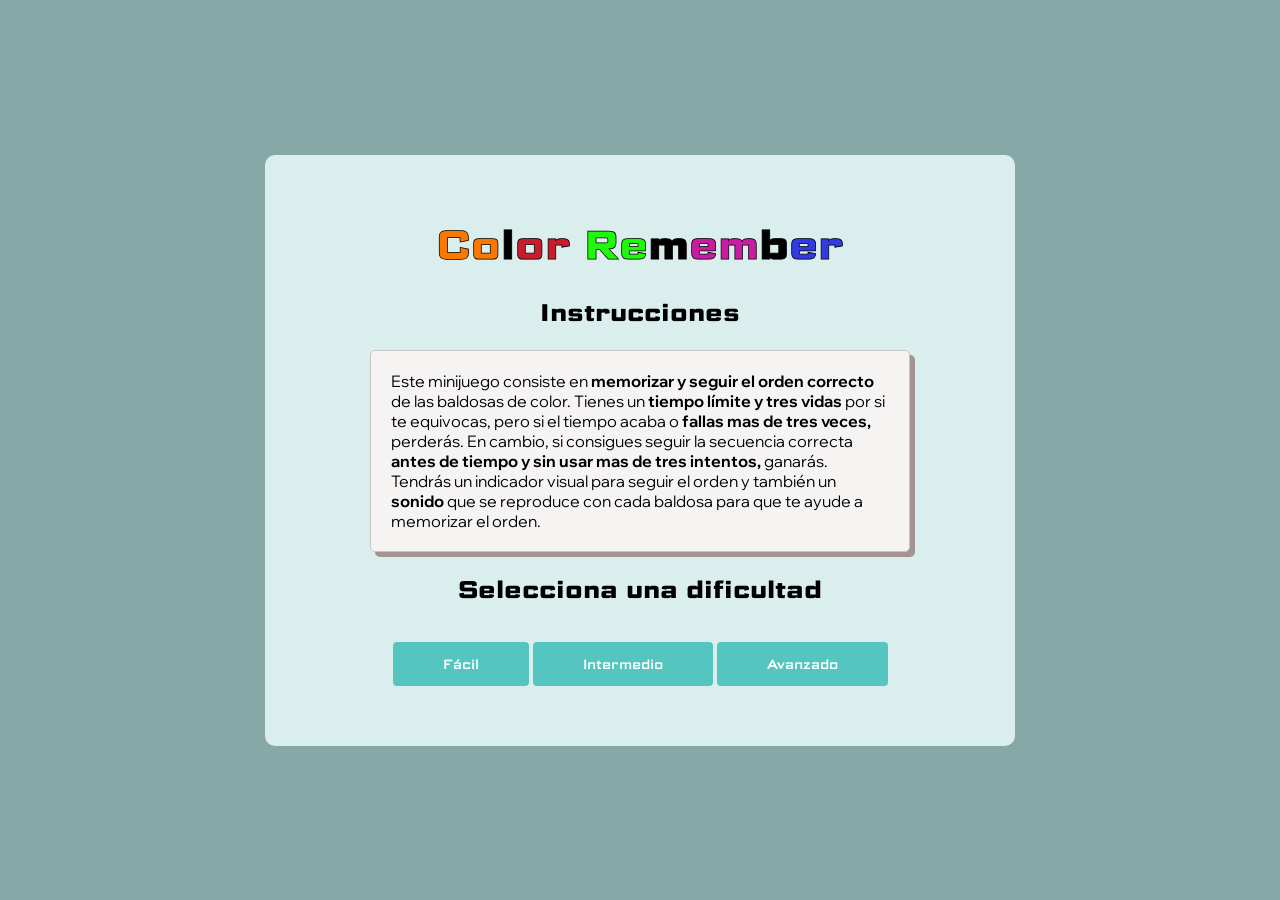
==== docs/pages/bienvenida.html @ 0092af83 "Primer commit - Estructura de HTML y CSS + Inicio de sesión (Ejercicio 1)" ====
<!DOCTYPE html>
<html lang="es">
<head>
    <meta charset="UTF-8">
    <meta name="viewport" content="width=device-width, initial-scale=1.0">
    <title>Bienvenida</title>
    <link rel="stylesheet" href="../css/styles.css">
    <link rel="preconnect" href="https://fonts.googleapis.com">
    <link rel="preconnect" href="https://fonts.gstatic.com" crossorigin>
    <link href="https://fonts.googleapis.com/css2?family=Science+Gothic:wght@100..900&display=swap" rel="stylesheet">
    <link href="https://fonts.googleapis.com/css2?family=Science+Gothic:wght@100..900&family=Wix+Madefor+Display:wght@400..800&display=swap" rel="stylesheet">    
</head>
    <body>
        <main class="container-main">
            <h1 class="titulo">
                <span class="naranja">Co</span>l<span class="rojo">or</span>
                <span class="verde">Re</span>m<span class="magenta">em</span>b<span class="azul">er</span>
            </h1>

            <h2>Instrucciones</h2>
            <div class="contenedor-inst">
                <p>
                    Este minijuego consiste en <span class="bold">memorizar y seguir el orden correcto</span> de las baldosas de color. 
                    Tienes un <span class="bold">tiempo límite y tres vidas</span> por si te equivocas, pero si el tiempo acaba o <span class="bold">fallas mas de tres veces,</span> perderás.
                    En cambio, si consigues seguir la secuencia correcta <span class="bold">antes de tiempo y sin usar mas de tres intentos,</span> ganarás. 
                    Tendrás un indicador visual para seguir el orden y también un <span class="bold">sonido</span> que se reproduce con cada baldosa para que te ayude a memorizar el orden.
                </p>
            </div>

            <h2>Selecciona una dificultad</h2>
            <a href="./juego.html"><button class="boton-dific" type="submit">Fácil</button></a>
            <a href="./juego.html"><button class="boton-dific" type="submit">Intermedio</button></a>
            <a href="./juego.html"><button class="boton-dific" type="submit">Avanzado</button></a>
        </main>

        <script type="text/javascript" src="../js/main.js"></script>
    </body>
</html>
---- docs/css/styles.css ----
/* Estilos generales de página */
* {
    margin: 0;
    padding: 0;
    box-sizing: border-box;
}

body {
    background-color: #86a8a6;
    min-height: 100vh;
    display: flex;
    justify-content: center;
    align-items: center;
}

/* Contenedores */
.container-main {
    background-color: #daeeed;
    border-radius: 10px;
    width: 90%;
    max-width: 750px;
    padding: 60px 40px;
    text-align: center;
}

.container-form {
    display: flex;
    flex-direction: column;
    gap: 12px;
    margin-bottom: 25px;
    text-align: left;
    max-width: 400px;
    margin-left: auto;
    margin-right: auto;
}

.contenedor-inst {
    background-color: #F6F3F3;
    border-radius: 5px;
    padding: 20px;
    font-style: 'Wix Madefor Display';
    border: 1px solid #C6C6C6;
    box-shadow: 5px 5px 0px #A59292;
    text-align: left;
    margin: 0 auto;
    max-width: 540px;
}

.contenedor-inst > p {
    font-family: 'Wix Madefor Display';
}

.container-juego {
    background-color: #daeeed;
    border-radius: 10px;
    width: 80%;
    max-width: 900px;
    margin: 40px auto;
    padding: 30px;
    box-sizing: border-box;
}

.container-juego > h1, h2, h3{
    text-align: center;
}

.container-resultado {
    background-color: #daeeed;
    color: #000000;
    border-radius: 10px;
    width: 80%;
    max-width: 800px;
    margin: 40px auto;
    padding: 30px;
    box-sizing: border-box;
    display: flex;
    flex-direction: column;
    justify-content: center;
    align-items: center;
}

.container-textoR {
    max-width: fit-content;
    box-shadow: 6px 6px 0 #434F4F;
    border-radius: 10px;
    padding: 20px;
    font-weight: bold;
    font-size: 2.4rem;
    background-color: #CDD9D9;
    font-family: 'Science Gothic';
    text-align: center;
}

/* Mensaje de error */
.alerta-error {
    background-color: #F3BDBD;
    color: #FF0000;
    border: 1px solid #FF0000;
    padding: 12px;
    font-size: 14px;
    font-family: 'Science Gothic';
    margin-top: 15px;
    text-align: center;
    transition: all 0.3s ease;
}

.hidden {
    display: none;
}

/* Botones */
.boton-enviar {
    background-color: #54C5BF;
    color: white;
    border: none;
    padding: 12px 50px;
    font-weight: normal;
    border-radius: 4px;
    cursor: pointer;
    margin-top: 20px;
    max-width: 150px;
    align-self: center;
    align-content: center;
    font-family: 'Science Gothic';
}

.boton-enviar:hover {
    background-color: #1c5350;
}

.boton-dific {
    background-color: #54C5BF;
    color: white;
    border: none;
    padding: 12px 50px;
    font-weight: normal;
    border-radius: 4px;
    cursor: pointer;
    margin-top: 15px;
    text-align: center;
    font-family: 'Science Gothic';
}

.boton-juego {
    background-color: #434F4F;
    color: white;
    border: none;
    padding: 12px 50px;
    font-weight: normal;
    border-radius: 4px;
    cursor: pointer;
    margin-top: 0;
    text-align: center;
    font-family: 'Science Gothic';
}

.boton-juego:hover {
    background-color: #212828;
}

.boton-vuelta {
    background-color: #434F4F;
    color: white;
    border: none;
    border-radius: 10px;
    font-size: 2rem;
    padding: 20px 50px;
    border-radius: 4px;
    cursor: pointer;
    text-align: center;
    font-family: 'Science Gothic';
    display: flex;
    flex-direction: column;
    justify-content: center;
    margin: 20px auto 0 auto;
    font-weight: bolder;
}

.boton-vuelta:hover {
    background-color: #202626;
}

/* Fuentes o efectos de fuente */
.titulo {
    font-size: 2.5rem;
    font-weight: bold;
    margin-bottom: 20px;
    -webkit-text-stroke: 0.75px black;
    font-family: 'Science gothic';
}

.titulo .naranja { color: #F97800; }
.titulo .rojo { color: #C91D2E; }
.titulo .verde { color: #1FF90B; }
.titulo .magenta { color: #C91DA1; }
.titulo .azul { color: #343AE1; }

.bold {
    font-weight: bold;
}

/* Estilos generales de componentes (label, input, h2...) */
h2 {
    font-size: 1.5rem;
    margin: 20px;
    font-family: 'Science Gothic';
}

h3 {
        font-size: 1.2rem;
    margin: 20px;
    font-family: 'Science Gothic'; 
}

label {
    display: inline-block;
    font-weight: bold;
    text-align: left;
    margin-top: 25px;
    margin-bottom: 4px;
    font-size: 0.8rem;
    font-family: 'Science Gothic';
}

input {
    width: 100%;
    padding: 12px;
    border: 1px solid #C6C6C6;
    background-color: #F6F3F3;
    border-radius: 5px;
    box-shadow: 4px 4px 0px #A59292;
    color: #6f6363;
    font-family: 'Wix Madefor Display';
}

input:focus {
    outline: none;
    background-color: #ebe2e2;
    border: 1.5px solid rgb(201, 148, 148);
}

a:visited {
    text-decoration: none;
}

/* Estilos generales del tablero de juego */
.nota-musical {
    fill: white;
    pointer-events: none;
}

.baldosa {
    cursor: pointer;
    transition: filter 0.2s ease;
}

.baldosa.azul { fill: #343AE1; }
.baldosa.verde { fill: #0BFF24; }
.baldosa.rojo { fill: #C91D2E; }
.baldosa.amarillo { fill: #FFFF0B; }
.baldosa.cian { fill: #00E1FF; }
.baldosa.naranja { fill: #F97800; }
.baldosa.magenta { fill: #C91DA1; }

.container-interfaz {
    display: flex;
    flex-direction: row;
    justify-content: space-between;
    align-items: center;
    width: 100%;
    margin-top: 10px;
    padding-top: 20px;
}

.container-vidas {
    display: flex;
    margin: 0px;
    flex-direction: column;
    align-items: flex-end;
}

.container-vidas > h3 {
    margin-bottom: 0px;
    margin-top: 0px;
}

.bloque-corazones {
    display: flex;
    flex-direction: row-reverse;
    gap: 6px;
}

.corazon {
    width: 32px;
    height: auto;
}

.container-oculto {
    display: none !important;
}

/* Estilos de las figuras */
.container-tablero {
    display: block;
    width: 100%;
    max-width: 320px;
    max-height: 40vh;
    margin: 20px auto 0 auto;
}

.container-tablero svg {
    width: 100%;
    height: 100%;
    display: block;
}

.svg-tablero {
    width: 100%;
    height: 100%;
    display: block;
}
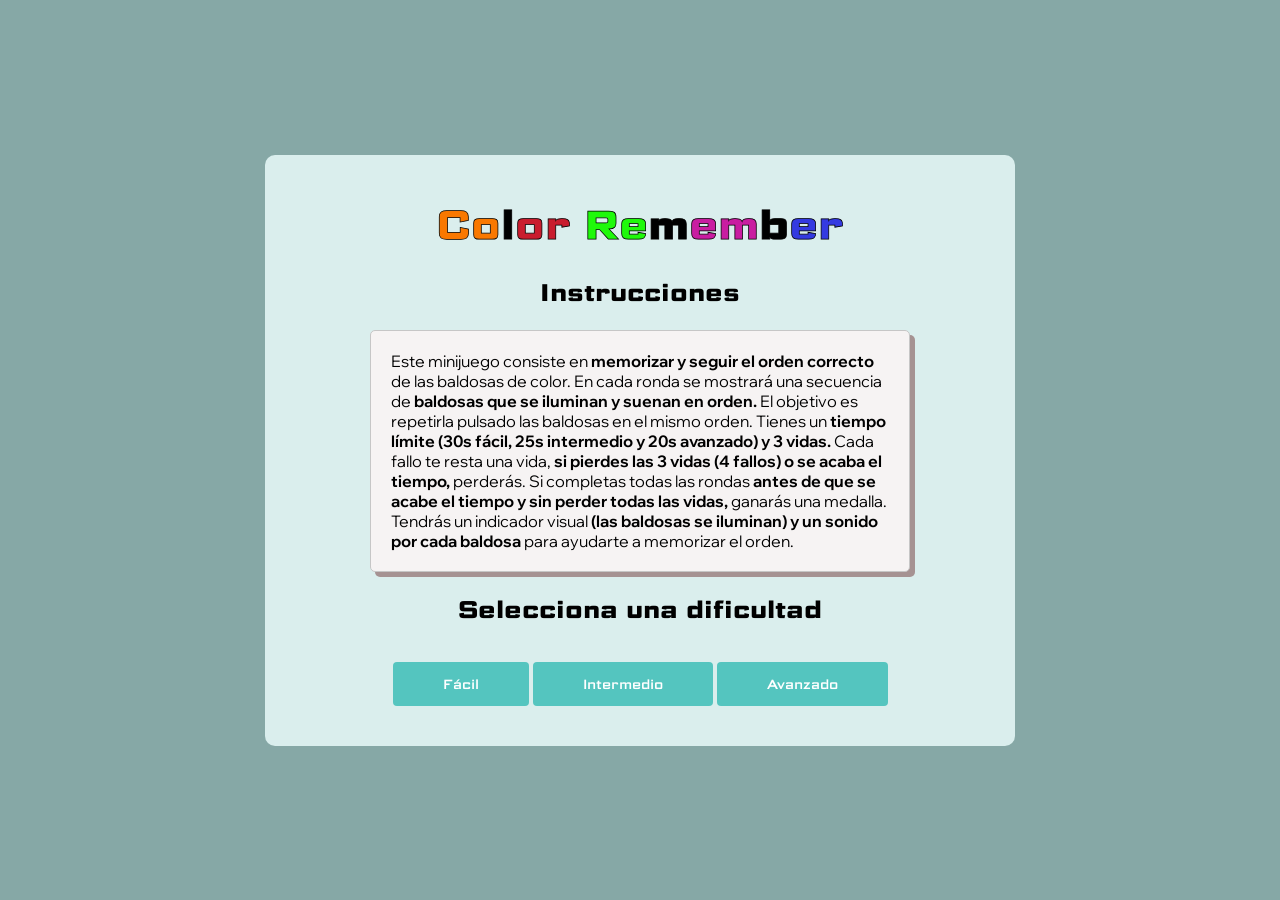
==== commit 314540d2: "Sojo Mendez Odei - DWEC03 - TE2 - Commit Entrega - Resultados (Ejercicio 4)" ====
--- a/docs/pages/bienvenida.html
+++ b/docs/pages/bienvenida.html
@@ -21,18 +21,19 @@
             <div class="contenedor-inst">
                 <p>
                     Este minijuego consiste en <span class="bold">memorizar y seguir el orden correcto</span> de las baldosas de color. 
-                    Tienes un <span class="bold">tiempo límite y tres vidas</span> por si te equivocas, pero si el tiempo acaba o <span class="bold">fallas mas de tres veces,</span> perderás.
-                    En cambio, si consigues seguir la secuencia correcta <span class="bold">antes de tiempo y sin usar mas de tres intentos,</span> ganarás. 
-                    Tendrás un indicador visual para seguir el orden y también un <span class="bold">sonido</span> que se reproduce con cada baldosa para que te ayude a memorizar el orden.
+                    En cada ronda se mostrará una secuencia de <span class="bold">baldosas que se iluminan y suenan en orden.</span> El objetivo es repetirla
+                    pulsado las baldosas en el mismo orden. Tienes un <span class="bold">tiempo límite (30s fácil, 25s intermedio y 20s avanzado) y 3 vidas.</span> Cada fallo te resta una vida,
+                    <span class="bold">si pierdes las 3 vidas (4 fallos) o se acaba el tiempo,</span> perderás. Si completas todas las rondas <span class="bold">antes de que se acabe el tiempo y sin perder todas las vidas,</span> ganarás una medalla. 
+                    Tendrás un indicador visual <span class="bold">(las baldosas se iluminan) y un sonido por cada baldosa</span> para ayudarte a memorizar el orden.
                 </p>
             </div>
 
             <h2>Selecciona una dificultad</h2>
-            <a href="./juego.html"><button class="boton-dific" type="submit">Fácil</button></a>
-            <a href="./juego.html"><button class="boton-dific" type="submit">Intermedio</button></a>
-            <a href="./juego.html"><button class="boton-dific" type="submit">Avanzado</button></a>
+            <button class="boton-dific" type="button" id="boton-facil">Fácil</button>
+            <button class="boton-dific" type="button" id="boton-inter">Intermedio</button>
+            <button class="boton-dific" type="button" id="boton-avan">Avanzado</button>
         </main>
 
-        <script type="text/javascript" src="../js/main.js"></script>
+        <script type="module" src="../js/main.js"></script>
     </body>
 </html>
--- a/docs/css/styles.css
+++ b/docs/css/styles.css
@@ -19,7 +19,7 @@
     border-radius: 10px;
     width: 90%;
     max-width: 750px;
-    padding: 60px 40px;
+    padding: 40px 40px;
     text-align: center;
 }
 
@@ -68,8 +68,8 @@
     background-color: #daeeed;
     color: #000000;
     border-radius: 10px;
-    width: 80%;
-    max-width: 800px;
+    width: 100%;
+    max-width: 700px;
     margin: 40px auto;
     padding: 30px;
     box-sizing: border-box;
@@ -89,6 +89,12 @@
     background-color: #CDD9D9;
     font-family: 'Science Gothic';
     text-align: center;
+}
+
+.container-botonR {
+    display: flex;
+    flex-direction: row;
+    justify-content: center;
 }
 
 /* Mensaje de error */
@@ -141,12 +147,17 @@
     font-family: 'Science Gothic';
 }
 
+.boton-dific:hover {
+    background-color: #2e6d6a;
+}
+
 .boton-juego {
     background-color: #434F4F;
     color: white;
     border: none;
     padding: 12px 50px;
     font-weight: normal;
+    font-size: 1rem;
     border-radius: 4px;
     cursor: pointer;
     margin-top: 0;
@@ -158,25 +169,29 @@
     background-color: #212828;
 }
 
-.boton-vuelta {
+.boton-result {
     background-color: #434F4F;
     color: white;
     border: none;
-    border-radius: 10px;
-    font-size: 2rem;
-    padding: 20px 50px;
-    border-radius: 4px;
-    cursor: pointer;
-    text-align: center;
-    font-family: 'Science Gothic';
+    border-radius: 5px;
+    font-size: 1.5rem;
+    padding: 10px 20px;
+    cursor: pointer;
+    font-family: 'Science Gothic';
+    margin: 30px;
+    font-weight: bolder;
+    max-width: 200px;
+    gap: 5px;
     display: flex;
     flex-direction: column;
-    justify-content: center;
-    margin: 20px auto 0 auto;
-    font-weight: bolder;
-}
-
-.boton-vuelta:hover {
+}
+
+.svg-boton {
+    width: 70px;
+    height: 30px;
+}
+
+.boton-result:hover {
     background-color: #202626;
 }
 
@@ -187,6 +202,7 @@
     margin-bottom: 20px;
     -webkit-text-stroke: 0.75px black;
     font-family: 'Science gothic';
+    text-align: center;
 }
 
 .titulo .naranja { color: #F97800; }
@@ -262,6 +278,13 @@
 .baldosa.naranja { fill: #F97800; }
 .baldosa.magenta { fill: #C91DA1; }
 
+.baldosa.activa { filter: brightness(3) drop-shadow(0 0 10px white); }
+.baldosa.hover { 
+    stroke: white;
+    stroke-width: 3;
+}
+.baldosa.error { fill: red; }
+
 .container-interfaz {
     display: flex;
     flex-direction: row;
@@ -286,7 +309,7 @@
 
 .bloque-corazones {
     display: flex;
-    flex-direction: row-reverse;
+    flex-direction: row;
     gap: 6px;
 }
 
@@ -295,6 +318,25 @@
     height: auto;
 }
 
+.container-corazon {
+    position: relative;
+}
+
+.x-fallado { 
+    display: none;
+    position: absolute;
+    top: 30%;
+    left: 51%;
+    transform: translate(-50%, -50%);
+    color: black;
+    font-size: 27px;
+    font-weight: bold;
+}
+
+.container-corazon.fallado .x-fallado {
+    display: block;
+}
+
 .container-oculto {
     display: none !important;
 }
@@ -318,4 +360,10 @@
     width: 100%;
     height: 100%;
     display: block;
+}
+
+.resumen {
+    font-size: 1rem;
+    color: #6f6363;
+    margin-top: 10px;
 }
